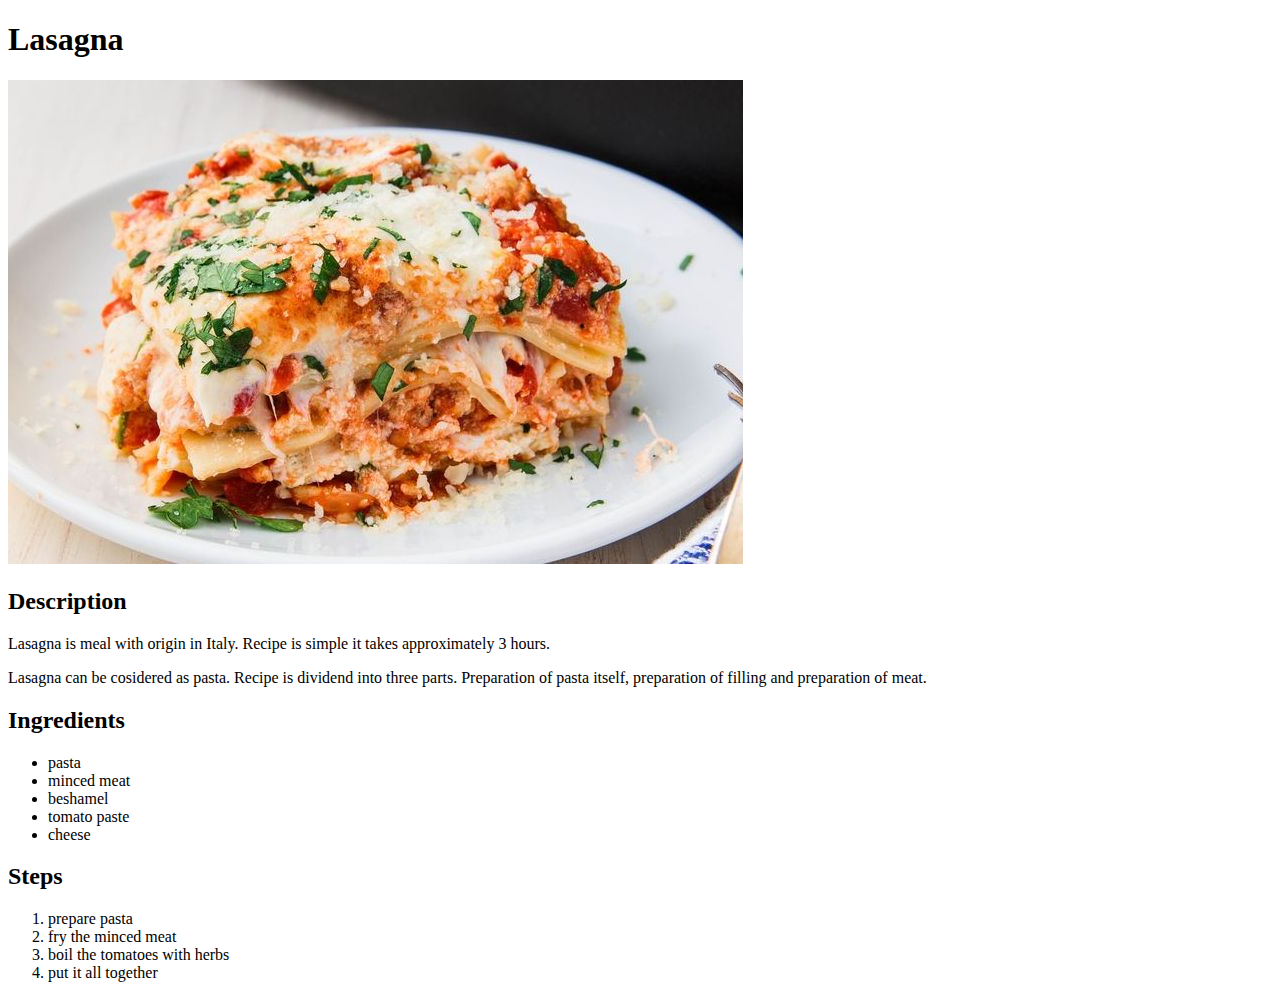
==== recipes/lasagna.html @ 19e52e85 "This commit is for training purpouses only. If implemented, push will: - create home page called ind" ====
<!DOCTYPE html>
<html lang="en">
    <head>
        <meta charset="utf-8">
        <title>Lasagna</title>
    </head>
    <body>
        <h1>Lasagna</h1>
        <img src="../pics/lasagna.jpg" alt="pic of lasagna">
        <h2>Description</h2>
            <p>
                Lasagna is meal with origin in Italy. Recipe is simple
                it takes approximately 3 hours.
            </p>
            <p>
                Lasagna can be cosidered as pasta. Recipe is dividend
                into three parts. Preparation of pasta itself, preparation
                of filling and preparation of meat.
            </p>
        <h2>Ingredients</h2>
            <ul>
                <li>pasta</li>
                <li>minced meat</li>
                <li>beshamel</li>
                <li>tomato paste</li>
                <li>cheese</li>
            </ul>
        <h2>Steps</h2>
            <ol>
                <li>prepare pasta</li>
                <li>fry the minced meat</li>
                <li>boil the tomatoes with herbs</li>
                <li>put it all together</li>
            </ol>


    </body>
</html>
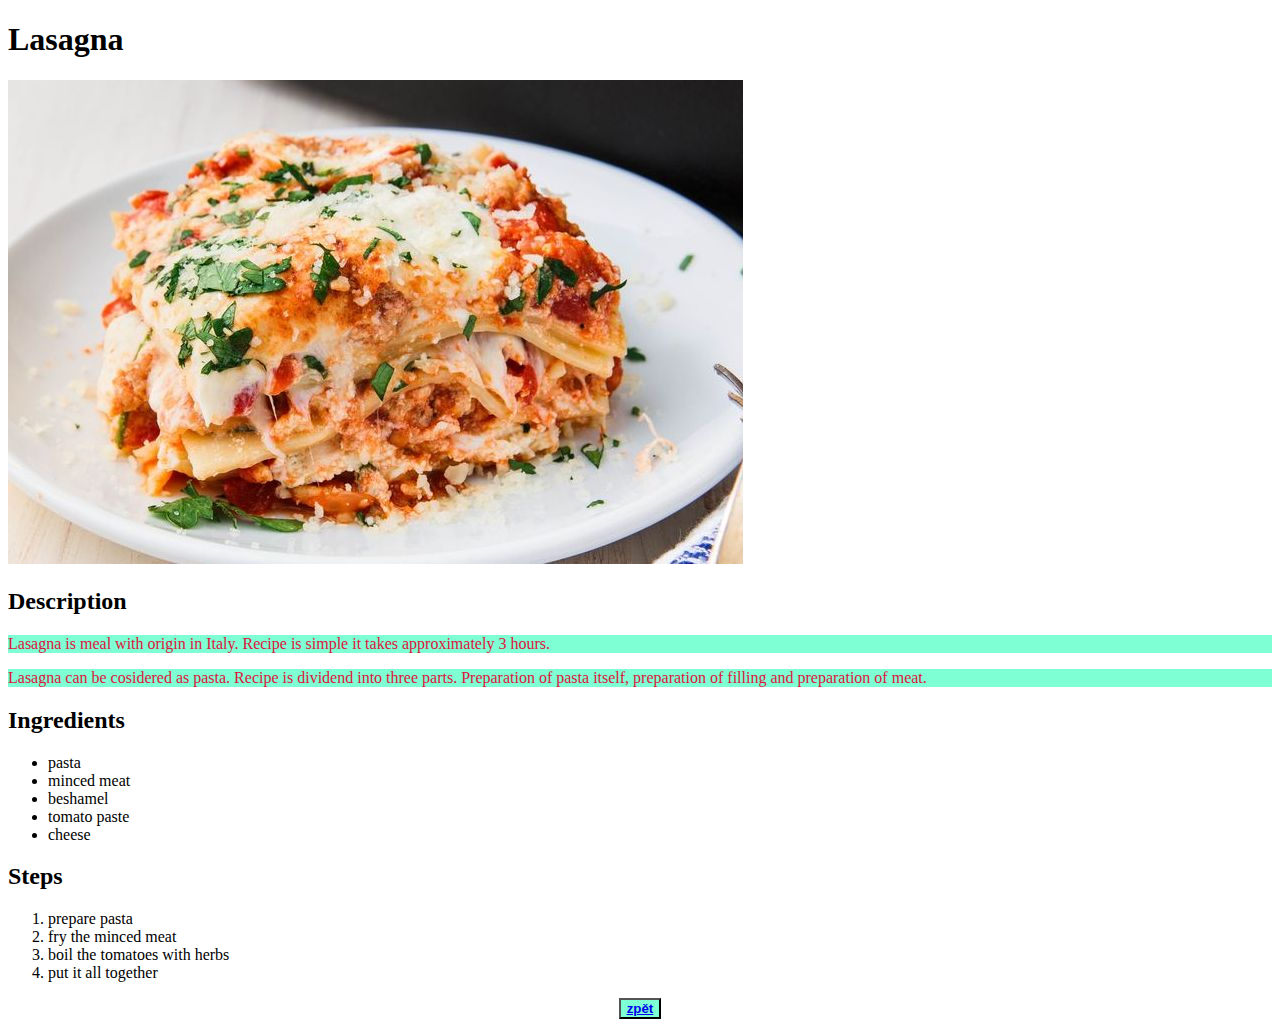
==== commit f9a686d6: "Make text collorful. Add buttons for return to the main page. Seeting the background colour." ====
--- a/recipes/lasagna.html
+++ b/recipes/lasagna.html
@@ -3,16 +3,17 @@
     <head>
         <meta charset="utf-8">
         <title>Lasagna</title>
+        <link rel="stylesheet" href="../style.css">
     </head>
     <body>
         <h1>Lasagna</h1>
         <img src="../pics/lasagna.jpg" alt="pic of lasagna">
         <h2>Description</h2>
-            <p>
+            <p class="text-crazy">
                 Lasagna is meal with origin in Italy. Recipe is simple
                 it takes approximately 3 hours.
             </p>
-            <p>
+            <p class="text-crazy">
                 Lasagna can be cosidered as pasta. Recipe is dividend
                 into three parts. Preparation of pasta itself, preparation
                 of filling and preparation of meat.
@@ -32,7 +33,6 @@
                 <li>boil the tomatoes with herbs</li>
                 <li>put it all together</li>
             </ol>
-
-
+        <button class="back"><a href="../index.html" target="_blank" >zpět</a></button>
     </body>
 </html>--- a/style.css
+++ b/style.css
@@ -0,0 +1,31 @@
+.title {
+    font-family: Arial, Helvetica, sans-serif;
+    font-size: 50px;
+    font-weight: 900;
+    text-align: center;
+}
+
+.recipes {
+    font-family: Arial, Helvetica, sans-serif;
+    font-size: 25px;
+    font-weight: 700;
+}
+
+.canvas {
+    background-color: aliceblue;
+}
+
+.back {
+    background-color: aquamarine;
+    font-size: 20;
+    font-weight: 700;
+    color: chocolate;
+    text-align: center;
+    margin:auto;
+    display:block;
+}
+
+.text-crazy {
+    background-color: aquamarine;
+    color: crimson;
+}